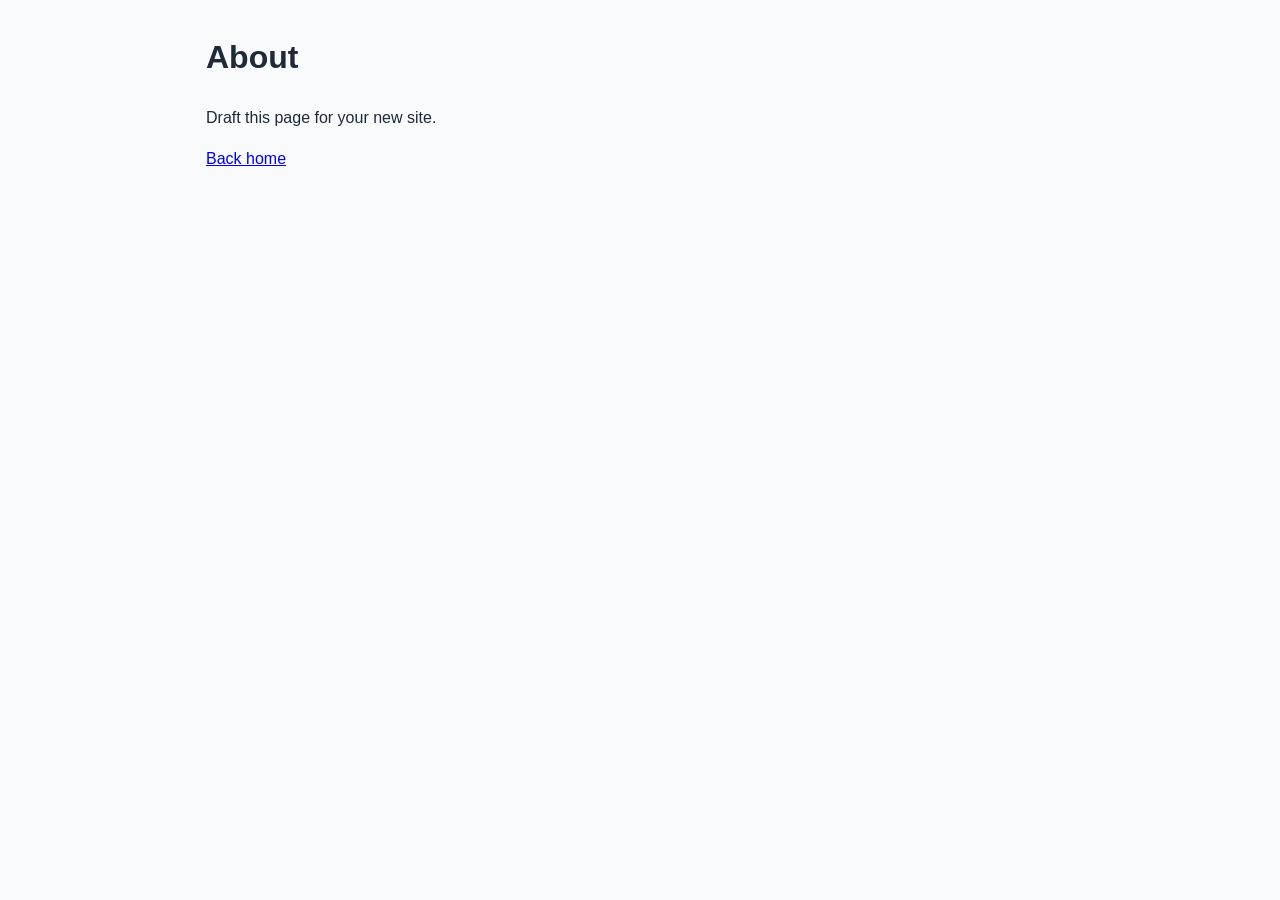
==== about.html @ 120cb796 "Initial Choice Forward 2027 site" ====
<!doctype html>
<html lang="en">
  <head>
    <meta charset="UTF-8" />
    <meta name="viewport" content="width=device-width, initial-scale=1.0" />
    <title>About — Choice Forward</title>
    <link rel="stylesheet" href="css/style.css" />
  </head>
  <body>
    <main>
      <h1>About</h1>
      <p>Draft this page for your new site.</p>
      <p><a href="index.html">Back home</a></p>
    </main>
  </body>
</html>
---- css/style.css ----
* {
  box-sizing: border-box;
}

body {
  margin: 0;
  font-family: -apple-system, BlinkMacSystemFont, "Segoe UI", Roboto, Arial, sans-serif;
  line-height: 1.6;
  color: #1f2937;
  background: #f8fafc;
}

header {
  background: #0f172a;
  color: #fff;
  padding: 1rem;
}

header h1 {
  margin: 0 0 0.5rem;
}

nav {
  display: flex;
  flex-wrap: wrap;
  gap: 0.75rem;
}

nav a {
  color: #bfdbfe;
  text-decoration: none;
}

main {
  max-width: 900px;
  margin: 2rem auto;
  padding: 0 1rem;
}

footer {
  border-top: 1px solid #e2e8f0;
  padding: 1rem;
  text-align: center;
}
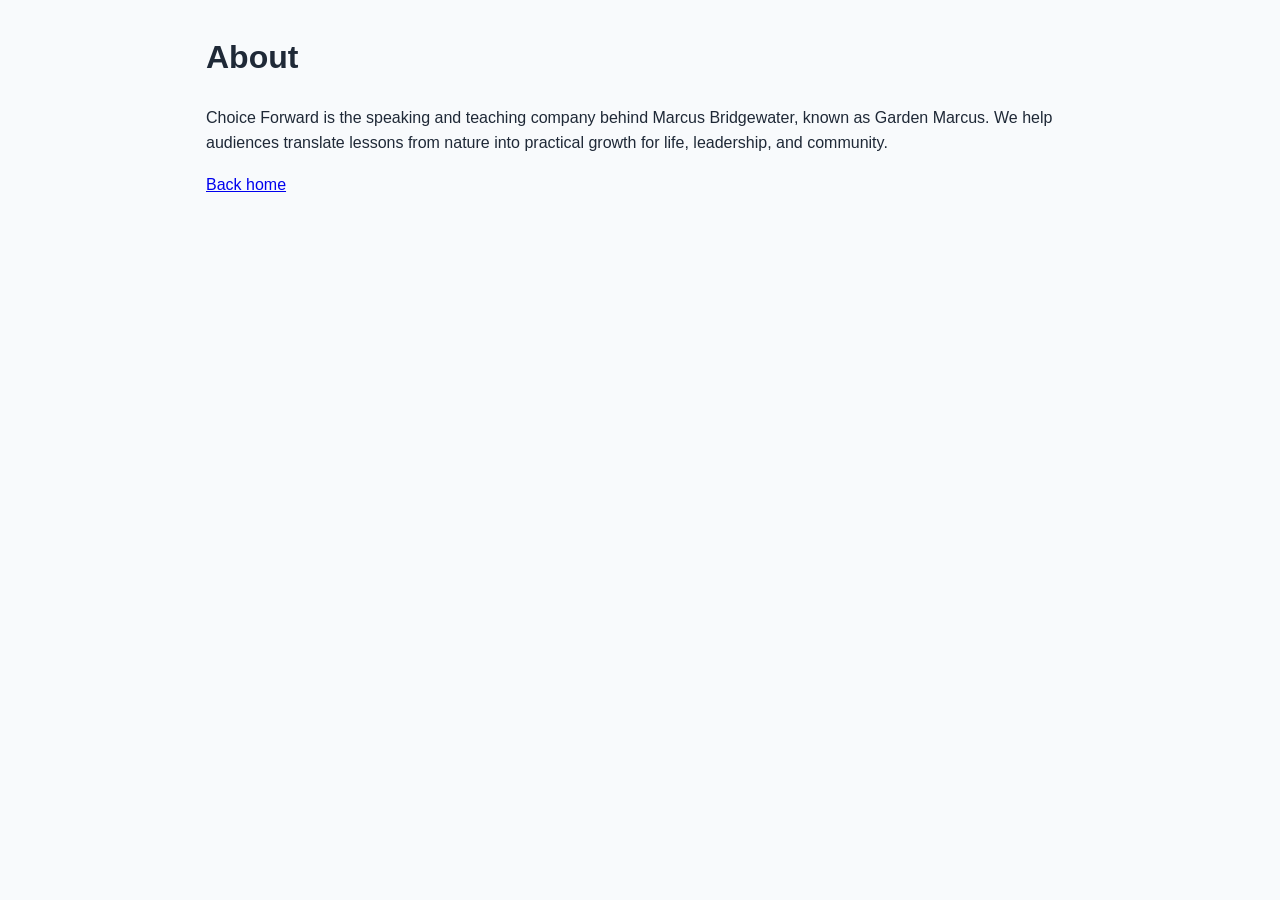
==== commit ec52f7dc: "SEO rollout: speaking pages, metadata, video embeds, and copy sync" ====
--- a/about.html
+++ b/about.html
@@ -4,12 +4,26 @@
     <meta charset="UTF-8" />
     <meta name="viewport" content="width=device-width, initial-scale=1.0" />
     <title>About — Choice Forward</title>
+    <meta name="description" content="Learn about Choice Forward and Marcus Bridgewater's mission-driven speaking and teaching work." />
+    <link rel="canonical" href="https://choiceforward.com/about.html" />
+    <meta name="robots" content="noindex,follow" />
+    <meta property="og:type" content="website" />
+    <meta property="og:url" content="https://choiceforward.com/about.html" />
+    <meta property="og:title" content="About — Choice Forward" />
+    <meta property="og:description" content="Learn about Choice Forward and Marcus Bridgewater's mission-driven speaking and teaching work." />
+    <meta property="og:image" content="https://choiceforward.com/assets/images/hero/hero-6.jpg" />
+    <meta name="twitter:card" content="summary_large_image" />
+    <meta name="twitter:title" content="About — Choice Forward" />
+    <meta name="twitter:description" content="Learn about Choice Forward and Marcus Bridgewater's mission-driven speaking and teaching work." />
+    <meta name="twitter:image" content="https://choiceforward.com/assets/images/hero/hero-6.jpg" />
+    <link rel="icon" type="image/svg+xml" href="assets/images/garden-marcus-logos/choice-forward-favicon.svg" />
+    <link rel="apple-touch-icon" href="assets/images/garden-marcus-logos/choice-forward-favicon.svg" />
     <link rel="stylesheet" href="css/style.css" />
   </head>
   <body>
     <main>
       <h1>About</h1>
-      <p>Draft this page for your new site.</p>
+      <p>Choice Forward is the speaking and teaching company behind Marcus Bridgewater, known as Garden Marcus. We help audiences translate lessons from nature into practical growth for life, leadership, and community.</p>
       <p><a href="index.html">Back home</a></p>
     </main>
   </body>
